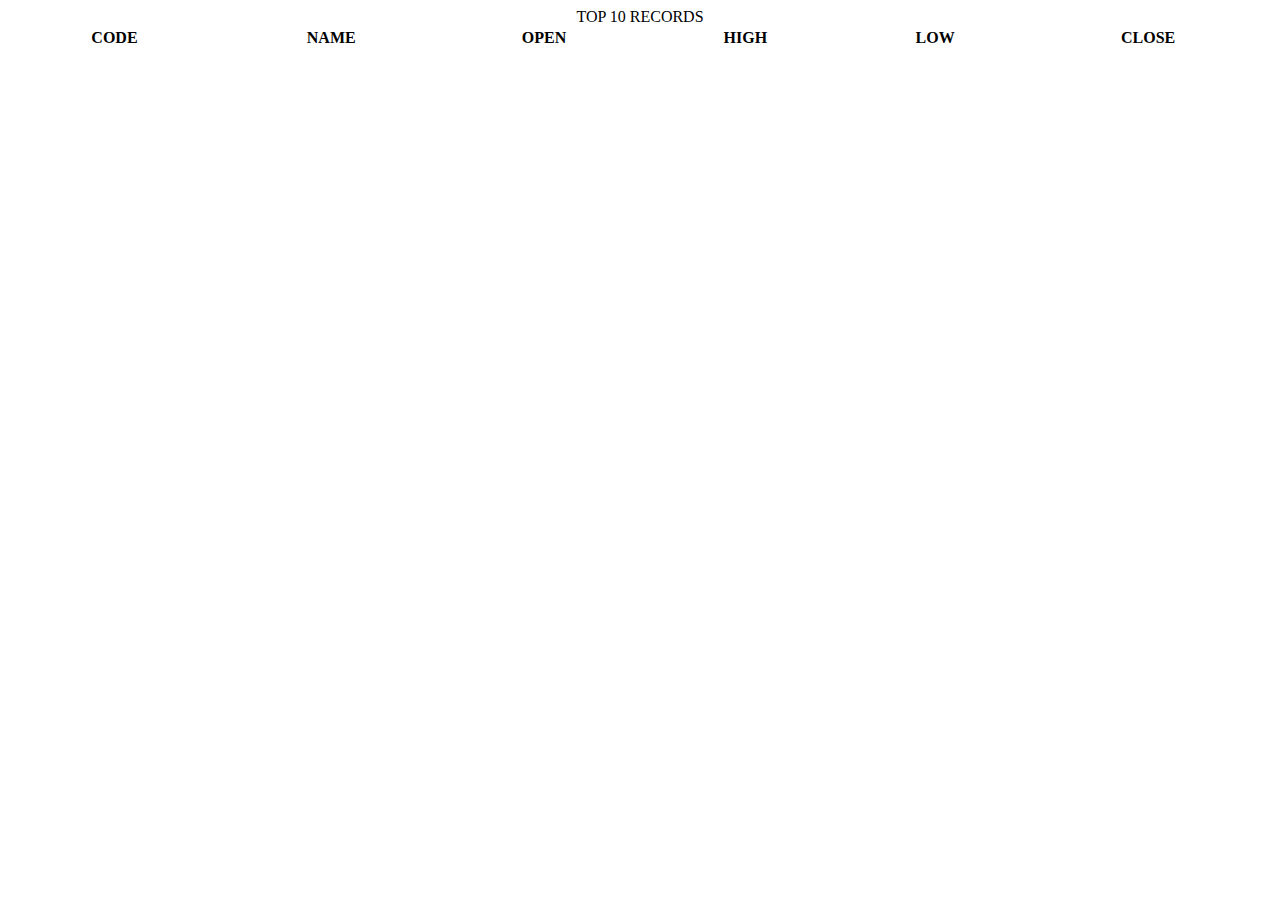
==== index.html @ 5dcd818a "Second Commit -  Reading and showing table done" ====
<!DOCTYPE html>
<html>
  <head>
    <!-- <link href="/static/css/style.css" rel="stylesheet"> -->
    <script src="http://code.jquery.com/jquery-2.0.3.min.js"></script>
    <script type="text/javascript">
      $(document).ready(function() {
        $.ajax({
        type: 'GET',
        url: 'http://127.0.0.1:8080/generator',
        dataType: 'json',
        success: function(data) {
            var rows = [];
            $.each(data,function(index,value) {
                rows.push('<tr><td>'+value['code']+'</td><td>'+value['name']+'</td><td>'+value['open']+'</td><td>'+value['high']+'</td><td>'+value['low']+'</td><td>'+value['close']+'</td></tr>');
            });
            console.log(rows.join(''));
            $('#record-table').append(rows.join(''));
          }
        });
      });
    </script>
  </head>
  <body>
    <table style="width:100%" id="record-table">
      <caption>TOP 10 RECORDS</caption>
      <tr>
        <th>CODE</th>
        <th>NAME</th>
        <th>OPEN</th>
        <th>HIGH</th>
        <th>LOW</th>
        <th>CLOSE</th>
      </tr>
    </table>
  </body>
</html>
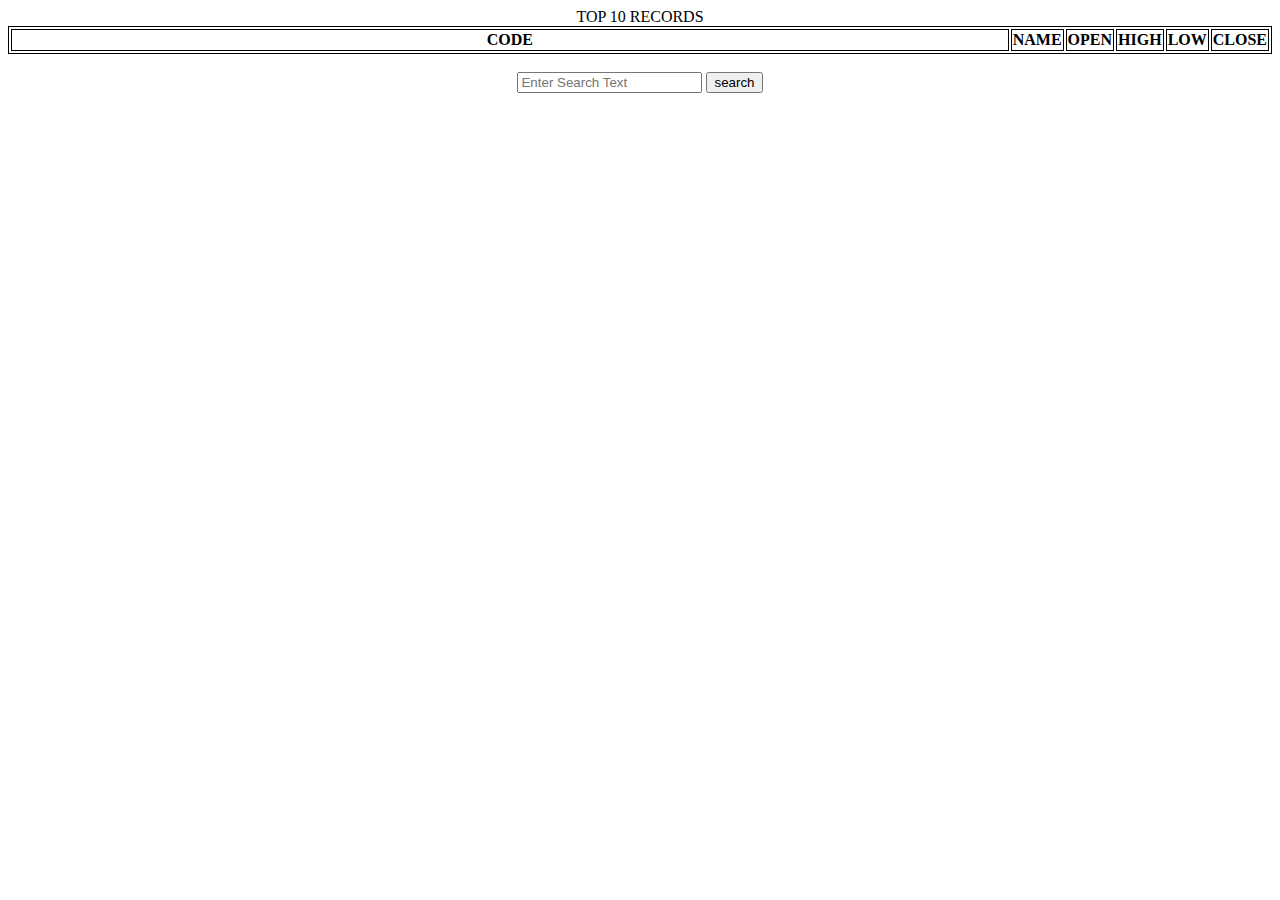
==== commit d0ed0e88: "SEARCH FUNCTION WORKING" ====
--- a/index.html
+++ b/index.html
@@ -2,9 +2,18 @@
 <html>
   <head>
     <!-- <link href="/static/css/style.css" rel="stylesheet"> -->
+    <style type="text/css">
+      table, th, td {
+        border: 1px solid black;
+        width:100%;
+      }
+    </style>
     <script src="http://code.jquery.com/jquery-2.0.3.min.js"></script>
     <script type="text/javascript">
       $(document).ready(function() {
+
+        $('#search-table').css("display", "none");
+
         $.ajax({
         type: 'GET',
         url: 'http://127.0.0.1:8080/generator',
@@ -18,12 +27,32 @@
             $('#record-table').append(rows.join(''));
           }
         });
+
+        $("#search-button").click(function(e) {
+          $("#search-table > tbody").empty();
+          $.ajax({
+            type: 'POST',
+            url: 'http://127.0.0.1:8080/generator',
+            data: {"search_string": $("#search-text").val()},
+            dataType: 'json',
+            success: function(data) {
+            var rows = [];
+            $.each(data,function(index,value) {
+                rows.push('<tr><td>'+value['code']+'</td><td>'+value['name']+'</td><td>'+value['open']+'</td><td>'+value['high']+'</td><td>'+value['low']+'</td><td>'+value['close']+'</td></tr>');
+            });
+            console.log(rows.join(''));
+            $('#search-table').append(rows.join(''));
+            $('#search-table').css("display", "block");
+          }
+          })
+        });
       });
     </script>
   </head>
   <body>
-    <table style="width:100%" id="record-table">
+    <table id="record-table">
       <caption>TOP 10 RECORDS</caption>
+      <thead>
       <tr>
         <th>CODE</th>
         <th>NAME</th>
@@ -32,6 +61,25 @@
         <th>LOW</th>
         <th>CLOSE</th>
       </tr>
+      </thead>
+    </table>
+    <br/>
+    <center>
+    <input type="text" name="search-text" placeholder="Enter Search Text" id="search-text">
+    <input type="button" name="OK" value="search" id="search-button">
+    </center>
+    <table id="search-table">
+      <caption>TOP 10 RECORDS</caption>
+      <thead>
+      <tr>
+        <th>CODE</th>
+        <th>NAME</th>
+        <th>OPEN</th>
+        <th>HIGH</th>
+        <th>LOW</th>
+        <th>CLOSE</th>
+      </tr>
+      </thead>
     </table>
   </body>
 </html>